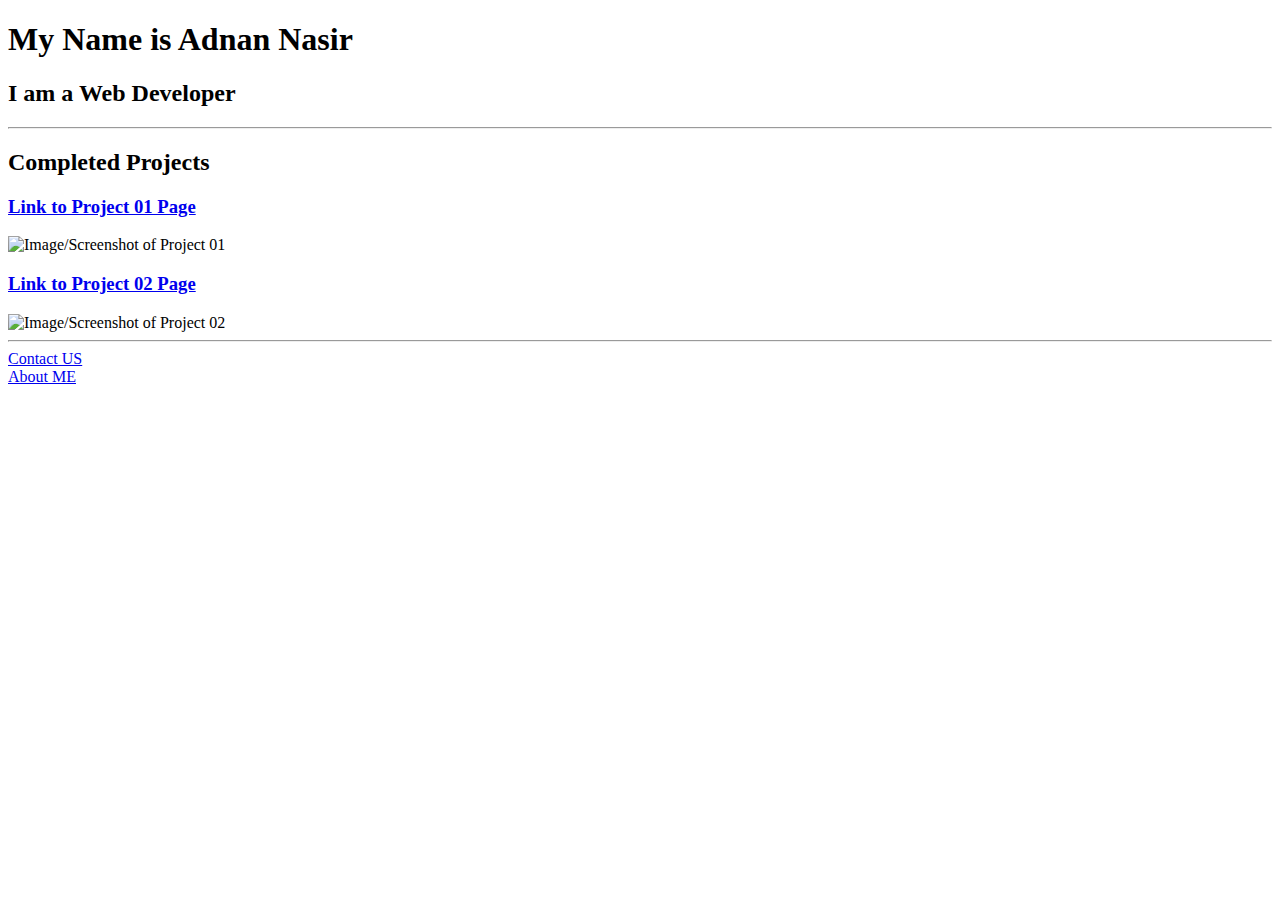
==== index.html @ 344f288d "first commit" ====
<!DOCTYPE html>
<html lang="en">
<head>
    <meta charset="UTF-8">
    <meta name="viewport" content="width=device-width, initial-scale=1.0">
    <link rel="stylesheet" href="./src/style.css">
    <title>My Portfolio</title>
</head>
<body>
   
    <!-- <nav>
        <ul>
            <li><a href="#home">Home</a></li>
            <li><a href="#projects">Projects</a></li>
            <li><a href="#about">About Me</a></li>
            <li><a href="#contact">Contact</a></li>
        </ul>
    </nav> -->

    <h1>My Name is <span>Adnan Nasir</span></h1>
    <h2>I am a <span>W</span>eb <span>D</span>eveloper</h2>

    <hr>

    <h2 class="heading">Completed Projects</h2>
    
    <h3><a href="https://adnan8869.github.io/Rock-Paper/">Link to Project 01 Page</a></h3>
    <img src="../images/rock-paper.png" alt="Image/Screenshot of Project 01">

    <h3><a href="https://adnan8869.github.io/Login-Page/">Link to Project 02 Page</a></h3>
    <img src="../images/login-page.png" alt="Image/Screenshot of Project 02">
    

    <hr>

    <a href="./src/contact.html">Contact US</a>
    <br>
    <a href="./src/aboutme.html">About ME</a>
</body>
</html>
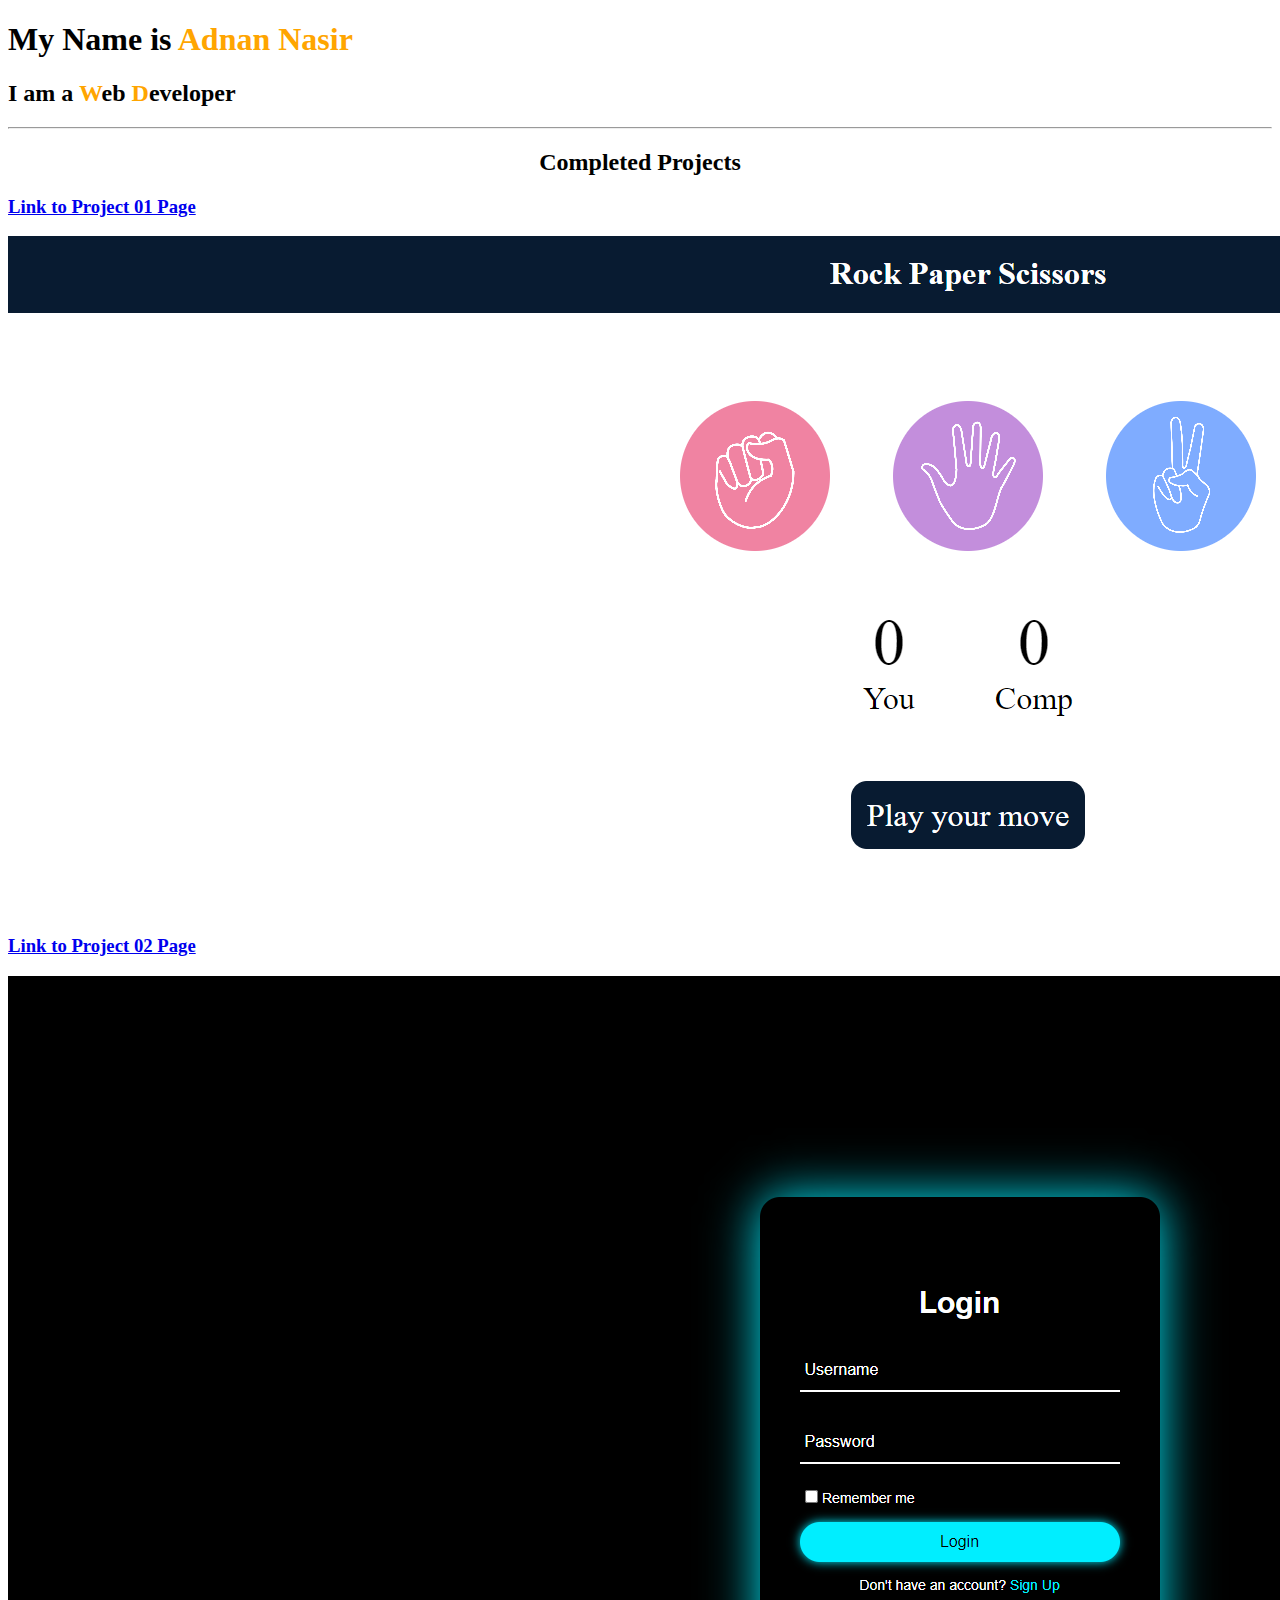
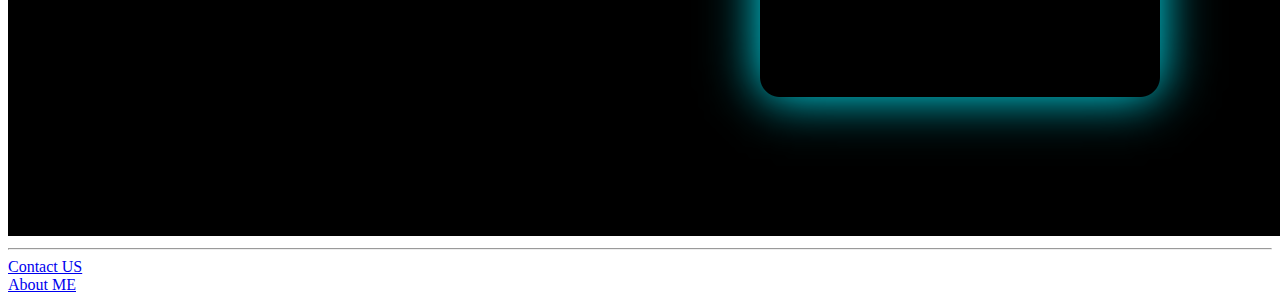
==== commit 8bb2fdea: "changes done in index.html and style.css" ====
--- a/index.html
+++ b/index.html
@@ -1,13 +1,12 @@
 <!DOCTYPE html>
 <html lang="en">
-<head>
-    <meta charset="UTF-8">
-    <meta name="viewport" content="width=device-width, initial-scale=1.0">
-    <link rel="stylesheet" href="./src/style.css">
+  <head>
+    <meta charset="UTF-8" />
+    <meta name="viewport" content="width=device-width, initial-scale=1.0" />
+    <link rel="stylesheet" href="./public/style.css" />
     <title>My Portfolio</title>
-</head>
-<body>
-   
+  </head>
+  <body>
     <!-- <nav>
         <ul>
             <li><a href="#home">Home</a></li>
@@ -20,21 +19,34 @@
     <h1>My Name is <span>Adnan Nasir</span></h1>
     <h2>I am a <span>W</span>eb <span>D</span>eveloper</h2>
 
-    <hr>
+    <hr />
 
     <h2 class="heading">Completed Projects</h2>
-    
-    <h3><a href="https://adnan8869.github.io/Rock-Paper/">Link to Project 01 Page</a></h3>
-    <img src="../images/rock-paper.png" alt="Image/Screenshot of Project 01">
 
-    <h3><a href="https://adnan8869.github.io/Login-Page/">Link to Project 02 Page</a></h3>
-    <img src="../images/login-page.png" alt="Image/Screenshot of Project 02">
-    
+    <h3>
+      <a href="https://adnan8869.github.io/Rock-Paper/"
+        >Link to Project 01 Page</a
+      >
+    </h3>
+    <img
+      src="./assets/images/rock-paper.png"
+      alt="Image/Screenshot of Project 01"
+    />
 
-    <hr>
+    <h3>
+      <a href="https://adnan8869.github.io/Login-Page/"
+        >Link to Project 02 Page</a
+      >
+    </h3>
+    <img
+      src="./assets/images/login-page.png"
+      alt="Image/Screenshot of Project 02"
+    />
+
+    <hr />
 
     <a href="./src/contact.html">Contact US</a>
-    <br>
+    <br />
     <a href="./src/aboutme.html">About ME</a>
-</body>
-</html>+  </body>
+</html>
--- a/public/style.css
+++ b/public/style.css
@@ -0,0 +1,34 @@
+/* 
+nav {
+    background-color: #333;
+    overflow: hidden;
+}
+
+nav ul {
+    list-style-type: none;
+    padding: 0;
+    margin: 0;
+}
+
+nav ul li {
+    float: right;
+}
+
+nav ul li a {
+    display: block;
+    color: #dddddda6;
+    text-align: center;
+    padding: 14px 16px;
+    text-decoration: none;
+}
+
+nav ul li a:hover {
+    background-color: #ddd; 
+    color: white;
+}*/
+span {
+  color: orange;
+}
+.heading {
+  text-align: center;
+}
